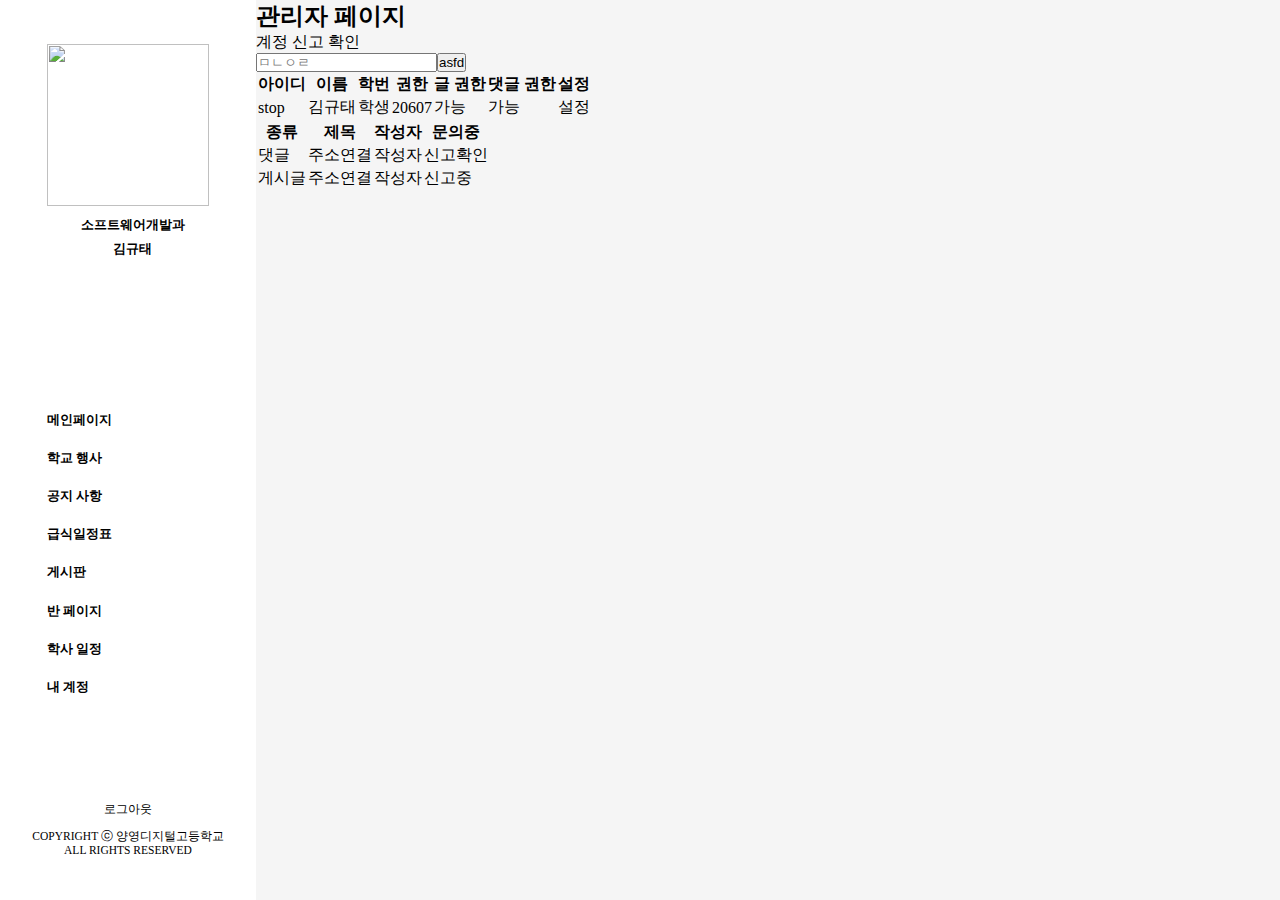
==== html/admin.html @ 5e346b71 "2021-07-20 2차 수정" ====
<!DOCTYPE html>
<html lang="ko">
<head>
    <meta charset="UTF-8">
    <meta name="viewport" content="width=device-width, initial-scale=1.0">
    <link rel="stylesheet" href="../css/header.css">
    <title></title>
</head>
<body>
    <header class="flex-column-around">
        <div class="phoName"> <!-- 사용자 이미지, 확과, 이름 표시 -->
            <div class="profile">
                <img src="/image/human.png" alt=""> <!-- 사용자 이미지-->
            </div>
    
            <div class="userPri flex-column-center"> <!-- 사용자 학과, 이름 -->
                <b>소프트웨어개발과</b>
                <b>김규태</b>
            </div>
        </div><!-- end phoName -->
    
        <nav> <!-- 메뉴 -->
            <ul>
                <li><a href="#"><b>메인페이지</b></a></li>
                <li><a href="#"><b>학교 행사</b></a></li>
                <li><a href="#"><b>공지 사항</b></a></li>
                <li><a href="#"><b>급식일정표</b></a></li>
                <li><a href="#"><b>게시판</b></a></li>
                <li><a href="#"><b>반 페이지</b></a></li>
                <li><a href="#"><b>학사 일정</b></a></li>
                <li><a href="#"><b>내 계정</b></a></li>
            </ul>
        </nav> <!-- end nav -->
    
        <div class="h-footer flex-column-center"> <!-- 로그아웃, 푸터 -->
            <a href="#">로그아웃</a> <br>
            <p>COPYRIGHT ⓒ 양영디지털고등학교</p>
            <p>ALL RIGHTS RESERVED</p>
        </div> <!-- end h-footer -->
    </header>
    <section id="admin_page">
        <div>
            <h2>관리자 페이지</h2>
            <nav>
                <label for="">계정</label>
                <label for="">신고 확인</label>
            </nav>
            <div>
                <div id="search"><input type="text" placeholder="ㅁㄴㅇㄹ"><button>asfd</button></div>
                <table id="user_table">
                    <thead>
                        <tr>
                            <th>아이디</th>
                            <th>이름</th>
                            <th>학번</th>
                            <th>권한</th>
                            <th>글 권한</th>
                            <th>댓글 권한</th>
                            <th>설정</th>
                        </tr>
                    </thead>
                    <tbody>
                        <tr>
                            <td>stop</td>
                            <td>김규태</td>
                            <td>학생</td>
                            <td>20607</td>
                            <td>가능</td>
                            <td>가능</td>
                            <td>설정</td>
                        </tr>
                    </tbody>
                </table>
                <table id="report">
                    <thead>
                        <tr>
                            <th>종류</th>
                            <th>제목</th>
                            <th>작성자</th>
                            <th>문의중</th>
                        </tr>
                    </thead>
                    <tbody>
                        <tr>
                            <td>댓글</td>
                            <td><a href="#">주소연결</a></td>
                            <td>작성자</td>
                            <td>신고확인</td>
                        </tr>
                        <tr>
                            <td>게시글</td>
                            <td><a href="#">주소연결</a></td>
                            <td>작성자</td>
                            <td>신고중</td>
                        </tr>
                    </tbody>
                </table>
            </div>

        </div>

    </section>
</body>
</html>
---- css/header.css ----
* {
    margin: 0;
    padding: 0;
    list-style: none;
    text-decoration: none;
    color: black;
}

/* flex */

/* 세로 정렬(around)*/
.flex-column-around {
    display: flex;
    flex-direction: column;
    justify-content: space-around;
    align-items: center;
}

/* 세로 정령(center) */
.flex-column-center {
    display: flex;
    flex-direction: column;
    justify-content: center;
    align-items: center;
}

/* body start */
body{
    display: flex;
}
/* body end */

/* section start */
section{
    width: 80vw;
    height: 100vh;
    background-color: #F5F5F5;
}
/* section end */

/* header start */

header {
    width: 20vw;
    height: 100vh;
}

/* phoName start*/

header .phoName {
    width: 18vmin;
    margin: 0 auto;
}

header .profile {
    width: 100%;
    height: 18vmin;
}

header img {
    width: 100%;
    height: 100%;
}

header .userPri{
    width: 19vmin;
    height: 7vmin;
    margin: 0 auto;
}

header .userPri b {
    font-size: 1vmax;
    line-height: 1.5rem;
    font-weight: bold;
}

/* phoName end */


/* nav start */

header nav{
    width: 18vmin;
}

header nav ul{
    width: 100%;
    margin-top: 6vmin;
}

header nav ul li{
    width: 100%;
    margin-bottom: 1.5vmax;
}

header nav li b{
    font-size: 1vmax;
}

/* nav end */

/* h-footer start */

header .h-footer{
    width: 34vmin;
    font-size: 0.9vmax;
}

/* h-footer end */
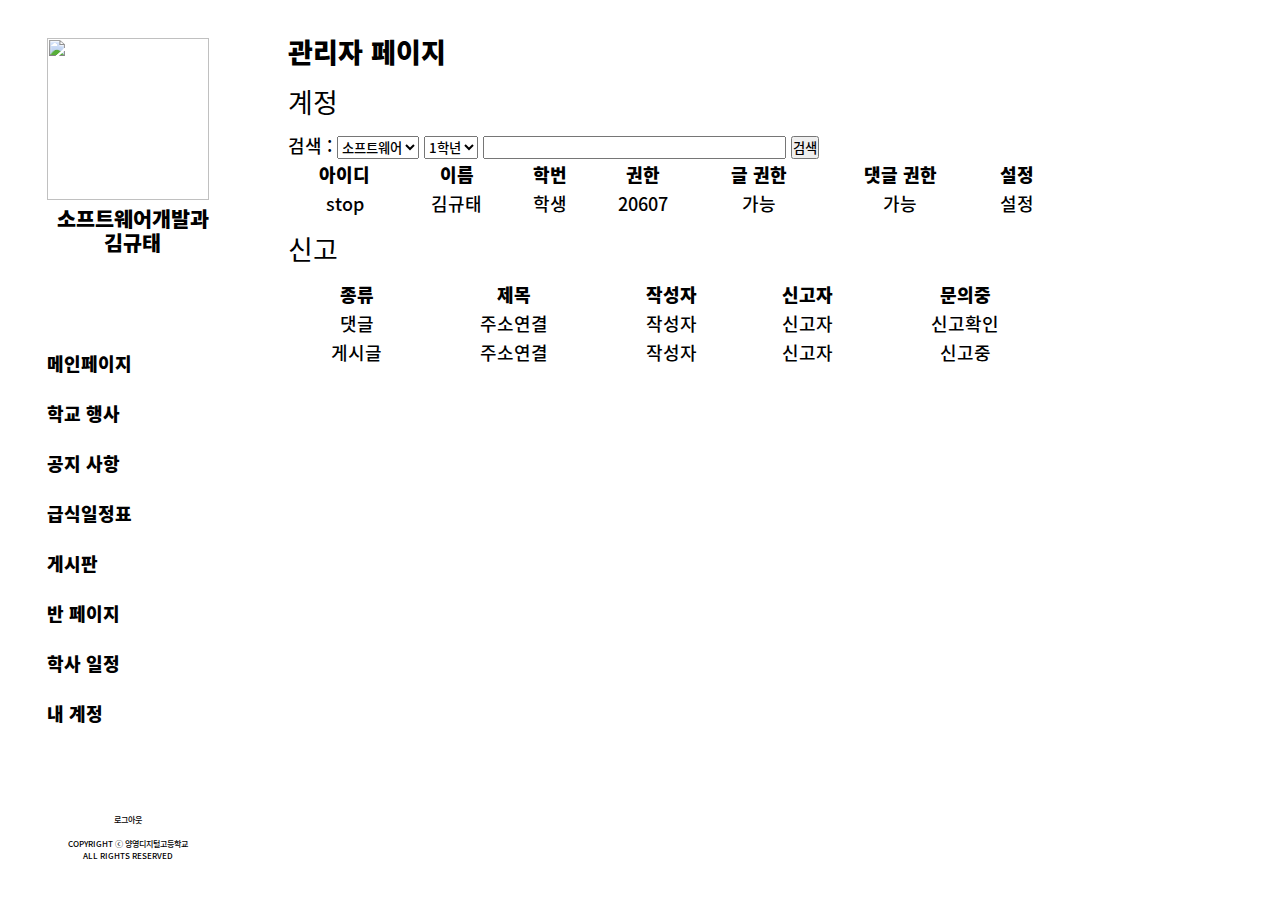
==== commit 5fa74cf0: "2021-07-26" ====
--- a/html/admin.html
+++ b/html/admin.html
@@ -3,7 +3,9 @@
 <head>
     <meta charset="UTF-8">
     <meta name="viewport" content="width=device-width, initial-scale=1.0">
+    <link rel="stylesheet" href="../css/font.css">
     <link rel="stylesheet" href="../css/header.css">
+    <link rel="stylesheet" href="../css/admin.css">
     <title></title>
 </head>
 <body>
@@ -41,12 +43,24 @@
     <section id="admin_page">
         <div>
             <h2>관리자 페이지</h2>
-            <nav>
-                <label for="">계정</label>
-                <label for="">신고 확인</label>
-            </nav>
             <div>
-                <div id="search"><input type="text" placeholder="ㅁㄴㅇㄹ"><button>asfd</button></div>
+                <h2>계정</h2>
+                <form action="">
+                    검색 :
+                    <select name="" id="">
+                        <option value="">소프트웨어</option>
+                        <option value="">전자제어</option>
+                        <option value="">정보통신</option>
+                        <option value="">바이오화학</option>
+                    </select>
+                    <select name="" id="">
+                        <option value="">1학년</option>
+                        <option value="">2학년</option>
+                        <option value="">3학년</option>
+                    </select>
+                    <input type="number" size="1">
+                    <button>검색</button>
+                </form>
                 <table id="user_table">
                     <thead>
                         <tr>
@@ -71,12 +85,14 @@
                         </tr>
                     </tbody>
                 </table>
+                <h2>신고</h2>
                 <table id="report">
                     <thead>
                         <tr>
                             <th>종류</th>
                             <th>제목</th>
                             <th>작성자</th>
+                            <th>신고자</th>
                             <th>문의중</th>
                         </tr>
                     </thead>
@@ -85,12 +101,14 @@
                             <td>댓글</td>
                             <td><a href="#">주소연결</a></td>
                             <td>작성자</td>
+                            <td>신고자</td>
                             <td>신고확인</td>
                         </tr>
                         <tr>
                             <td>게시글</td>
                             <td><a href="#">주소연결</a></td>
                             <td>작성자</td>
+                            <td>신고자</td>
                             <td>신고중</td>
                         </tr>
                     </tbody>
--- a/css/font.css
+++ b/css/font.css
@@ -0,0 +1,37 @@
+/* 
+1. font 폴더 다운받기
+2. css폴더에 해당"font.css" 다운받기 
+3. header.css에 *부분에 1줄추가하기 
+   -font-family: "noto";-
+4. 사용html파일 상단 header.css 윗줄에 font.css추가하기
+*/
+@font-face {
+    font-weight: 100;
+    src :url("../font/NotoSansKR-Thin.otf");
+    font-family: "noto";
+}
+@font-face {
+    font-weight: 200;
+    src :url("../font/NotoSansKR-Light.otf");
+    font-family: "noto";
+}
+@font-face {
+    font-weight: 300;
+    src :url("../font/NotoSansKR-Regular.otf");
+    font-family: "noto";
+}
+@font-face {
+    font-weight: 400;
+    src :url("../font/NotoSansKR-Medium.otf");
+    font-family: "noto";
+}
+@font-face {
+    font-weight: 500;
+    src :url("../font/NotoSansKR-Bold.otf");
+    font-family: "noto";
+}
+@font-face {
+    font-weight: 600;
+    src :url("../font/NotoSansKR-Black.otf");
+    font-family: "noto";
+}--- a/css/header.css
+++ b/css/header.css
@@ -4,6 +4,7 @@
     list-style: none;
     text-decoration: none;
     color: black;
+    font-family: "noto";
 }
 
 /* flex */
@@ -69,7 +70,7 @@
 }
 
 header .userPri b {
-    font-size: 1vmax;
+    font-size: 2.3vmin;
     line-height: 1.5rem;
     font-weight: bold;
 }
@@ -81,20 +82,25 @@
 
 header nav{
     width: 18vmin;
+    max-height: 400px;
+    height: 50%;
 }
+
 
 header nav ul{
     width: 100%;
-    margin-top: 6vmin;
+    height: 100%;
+    display: flex;
+    flex-direction: column;
+    justify-content: space-around;
 }
 
 header nav ul li{
     width: 100%;
-    margin-bottom: 1.5vmax;
 }
 
 header nav li b{
-    font-size: 1vmax;
+    font-size: 2vmin;
 }
 
 /* nav end */
@@ -103,7 +109,7 @@
 
 header .h-footer{
     width: 34vmin;
-    font-size: 0.9vmax;
+    font-size: 0.9vmin;
 }
 
 /* h-footer end */--- a/css/admin.css
+++ b/css/admin.css
@@ -0,0 +1,29 @@
+.container {
+    width: 80vw;
+    height: 100vh;
+}
+
+#admin_page {
+    width: calc(100% - 4rem);
+    height: calc(100% - 4rem);
+    border-radius: 10px;
+    background-color: #fff;
+    margin: 2rem;
+    overflow-y: auto;
+    font-size: 2vmin;
+}
+
+#admin_page > div > div > h2 {
+    font-weight: 300;
+    margin: 10px 0px;
+}
+
+#admin_page  #user_table {
+    text-align: center;
+    width: 80%;
+}
+
+#admin_page  #report {
+    text-align: center;
+    width: 80%;
+}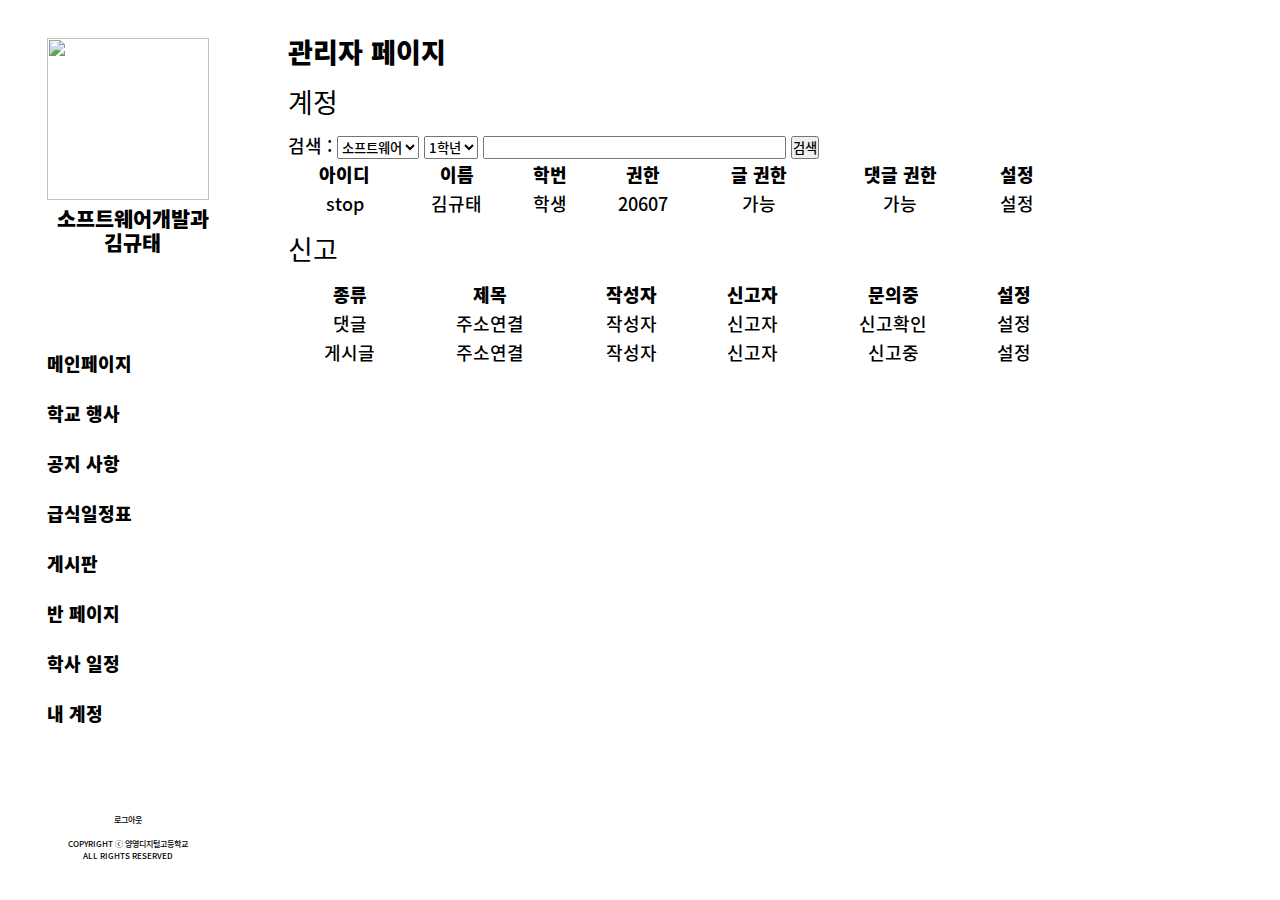
==== commit 028dab6b: "2021-07-27" ====
--- a/html/admin.html
+++ b/html/admin.html
@@ -94,6 +94,7 @@
                             <th>작성자</th>
                             <th>신고자</th>
                             <th>문의중</th>
+                            <th>설정</th>
                         </tr>
                     </thead>
                     <tbody>
@@ -103,6 +104,7 @@
                             <td>작성자</td>
                             <td>신고자</td>
                             <td>신고확인</td>
+                            <td>설정</td>
                         </tr>
                         <tr>
                             <td>게시글</td>
@@ -110,6 +112,7 @@
                             <td>작성자</td>
                             <td>신고자</td>
                             <td>신고중</td>
+                            <td>설정</td>
                         </tr>
                     </tbody>
                 </table>
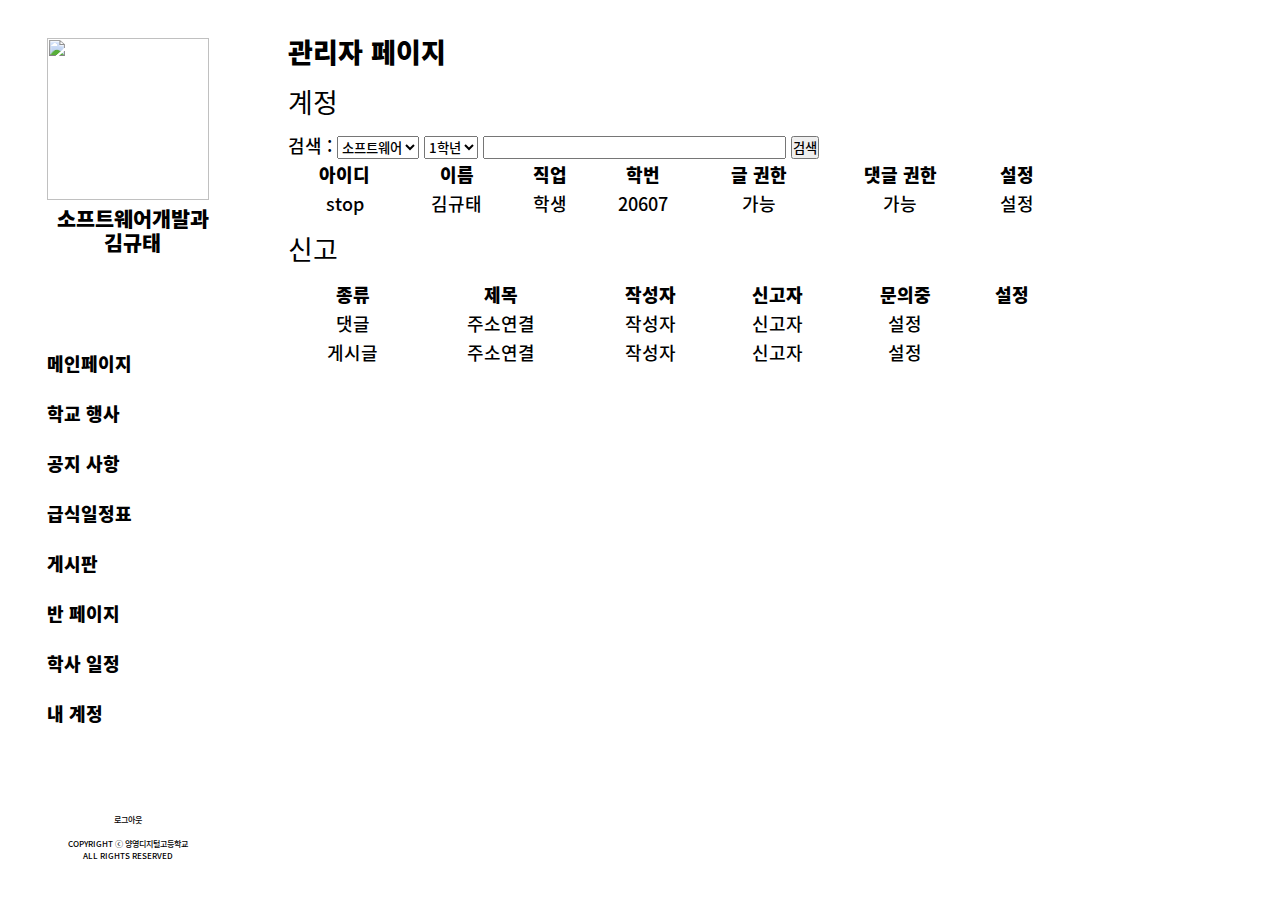
==== commit f829bfe2: "2021-07-28" ====
--- a/html/admin.html
+++ b/html/admin.html
@@ -66,8 +66,8 @@
                         <tr>
                             <th>아이디</th>
                             <th>이름</th>
+                            <th>직업</th>
                             <th>학번</th>
-                            <th>권한</th>
                             <th>글 권한</th>
                             <th>댓글 권한</th>
                             <th>설정</th>
@@ -103,7 +103,6 @@
                             <td><a href="#">주소연결</a></td>
                             <td>작성자</td>
                             <td>신고자</td>
-                            <td>신고확인</td>
                             <td>설정</td>
                         </tr>
                         <tr>
@@ -111,7 +110,6 @@
                             <td><a href="#">주소연결</a></td>
                             <td>작성자</td>
                             <td>신고자</td>
-                            <td>신고중</td>
                             <td>설정</td>
                         </tr>
                     </tbody>
